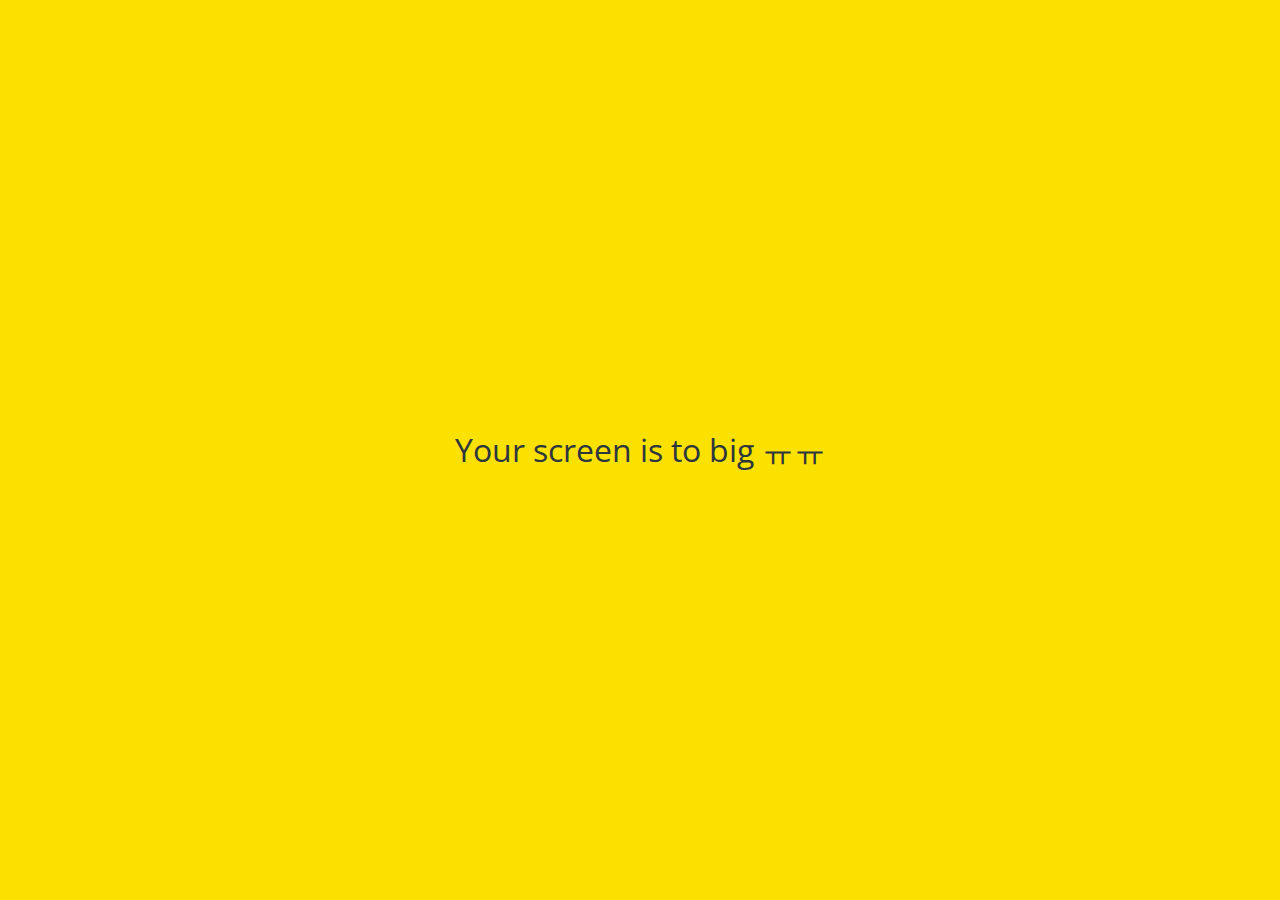
==== chats.html @ 45a5c06d "finish" ====
<!DOCTYPE html>
<html lang="en">
<head>
    <link rel="stylesheet" href="css/styles.css">
    <meta charset="UTF-8">
    <meta name="viewport" content="width=device-width, initial-scale=1.0">
    <title>chats - Kokoa Clone</title>
</head>
<body>
    <div class="status-bar">
        <div class="status-bar__column"> 
            <span>No Service</span>
            <i class="fas fa-wifi"></i>
        </div>
        <div class="status-bar__column">
            <span>18:43</span>
        </div>
        <div class="status-bar__column">
            <span>110%</span>
            <i class="fas fa-battery-full fa-lg"></i>
            <i class="fas  fa-bolt"></i>
        </div>
    </div>

    <header class="screen-header">
        <h1 class="screen-header__title">Chats</h1>
        <div class="screen-header__icons">
            <span><i class="fas fa-search fa-lg"></i></span>
            <span><i class="far fa-comment-dots fa-lg"></i></span>
            <span><i class="fas fa-music fa-lg"></i></span>
            <span><i class="fas fa-cog fa-lg"></i></span>
        </div>
    </header>
    
    <main class="main-screen">
        <a href="chat.html">
            <div class="user-component">
            <div class="user-component__column">
                <img src="https://blogfiles.pstatic.net/MjAyMDEyMjNfMjU0/MDAxNjA4NzExNDc4OTky.vDZkO_79zdnasndqN_MOZVtrbWW8pbufLagV5FGf110g.n6HvKSxREeeCTZLCZm2JuDv992dsYxtdaArlkksvt-og.JPEG.skfus0704/IMG_1125.jpg"
                    class="user-component__avatar user-component__avatar"/>
                <div class="user-component__text">
                    <h4 class="user-component__title">betterlee</h4>
                    <h6 class="user-component__subtitle">Please Check My Kokoa Account Info</h6>                </div>
            </div>
            <div class="user-component__column">
                <span class="user-component__time">21:22</span>
                <div class="badge">1</div>
            </div>
            </div>
        </a>
    </main>
    
    
    <nav class="nav">
        <ul class="nav__list">
            <li class="nav__btn">
                <a class="nav__link" href="friends.html">
                    <i class="far fa-user fa-2x"></i>
                </a>
            </li>
            <li class="nav__btn">
                <a class="nav__link" href="chats.html">
                    <span class="nav__notification badge">1</span>
                    <i class="fas fa-comment fa-2x"></i>
                </a>
            </li>
            <li class="nav__btn">
                <a class="nav__link" href="find.html">
                    <i class="fas fa-search fa-2x"></i>
                </a>
            </li>
            <li class="nav__btn">
                <a class="nav__link" href="more.html">
                    <span class="nav__dot"></span>
                    <i class="fas fa-ellipsis-h fa-2x"></i>
                </a>
            </li>
        </ul>
    </nav>

    <div id="no-mobile">
        <span>Your screen is to big ㅠㅠ </span>
    </div>

    <script
    src="https://kit.fontawesome.com/6478f529f2.js"
    crossorigin="anonymous"></script>
</body>
</html>
---- css/styles.css ----
@import url("https://fonts.googleapis.com/css2?family=Open+Sans:wght@400;600&display=swap");
@import "reset.css";
@import "variable.css";

/*Components*/
@import "components/status-bar.css";
@import "components/nav-bar.css";
@import "components/screen-header.css";
@import "components/user-component.css";
@import "components/badge.css";
@import "components/icon-row.css";
@import "components/alt-screen-header.css";
@import "components/no-mobile.css";

/*Screens*/
@import "screens/login-form.css";
@import "screens/friends.css";
@import "screens/find.css";
@import "screens/more.css";
@import "screens/settings.css";
@import "screens/chat.css";
body {
  font-family: "Open Sans", sans-serif;
}
.main-screen {
  padding: 0px var(--horizontal-space);
}
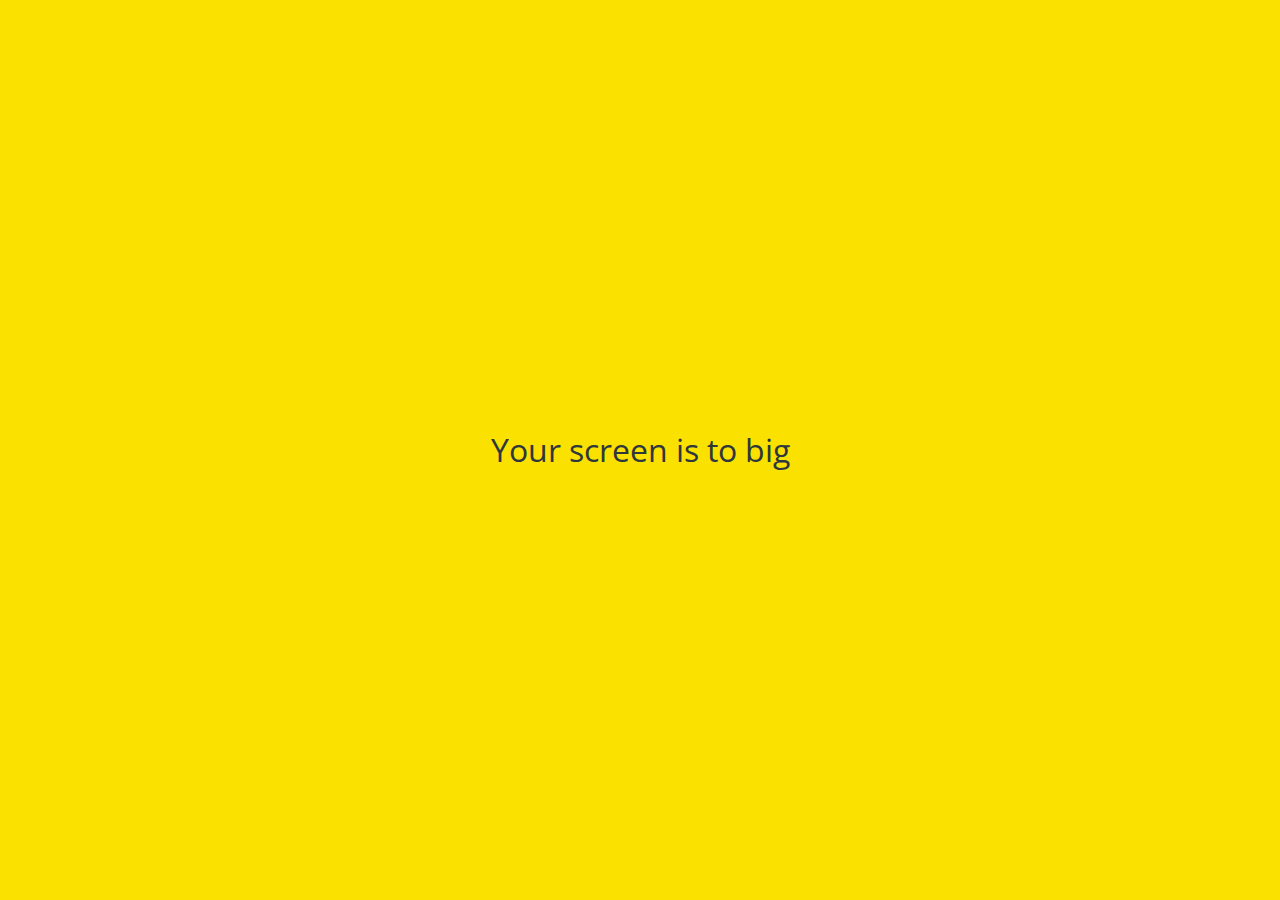
==== commit e5b73e40: "ffinish" ====
--- a/chats.html
+++ b/chats.html
@@ -79,7 +79,7 @@
     </nav>
 
     <div id="no-mobile">
-        <span>Your screen is to big ㅠㅠ </span>
+        <span>Your screen is to big  </span>
     </div>
 
     <script
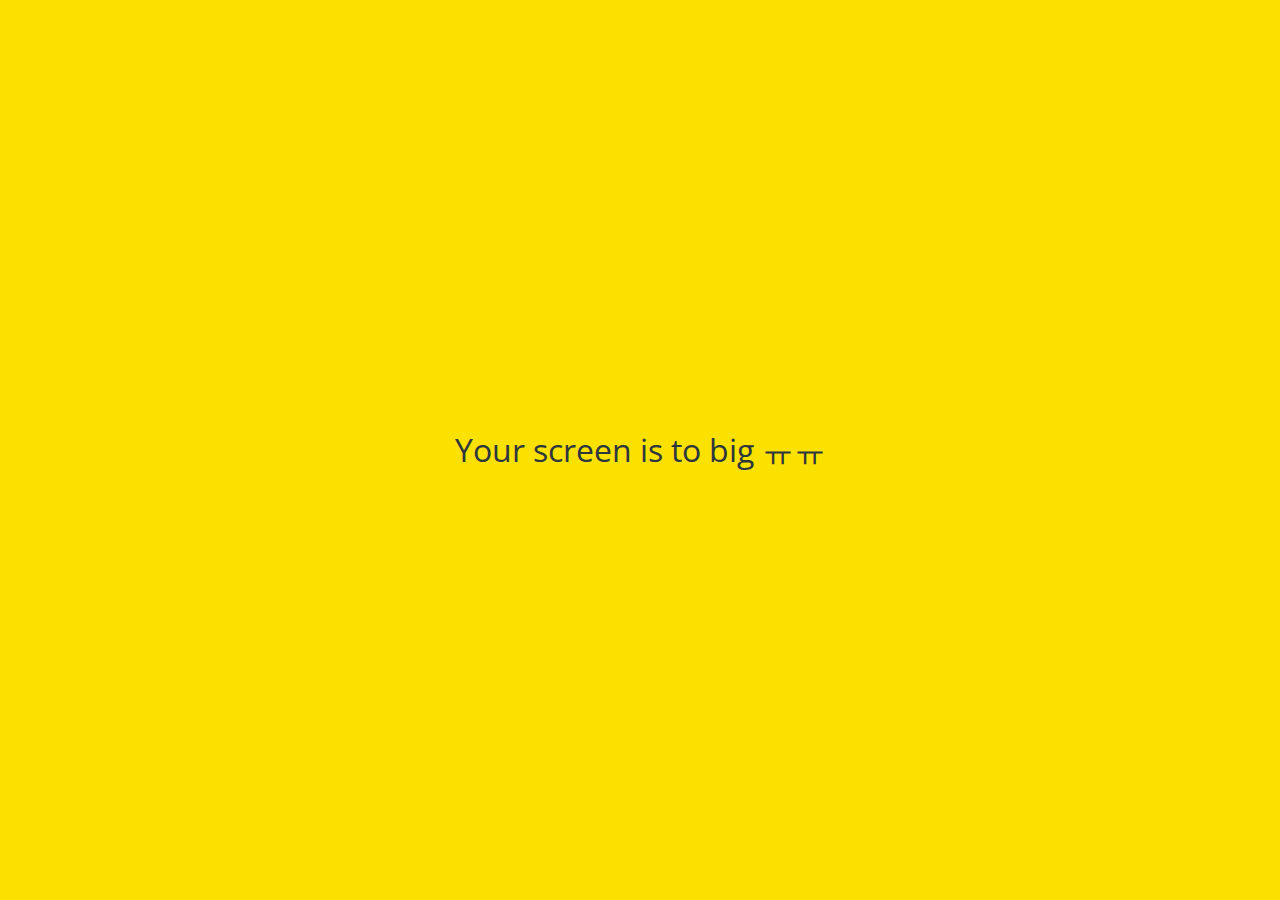
==== commit 06b59c3b: "end" ====
--- a/chats.html
+++ b/chats.html
@@ -36,10 +36,10 @@
         <a href="chat.html">
             <div class="user-component">
             <div class="user-component__column">
-                <img src="https://blogfiles.pstatic.net/MjAyMDEyMjNfMjU0/MDAxNjA4NzExNDc4OTky.vDZkO_79zdnasndqN_MOZVtrbWW8pbufLagV5FGf110g.n6HvKSxREeeCTZLCZm2JuDv992dsYxtdaArlkksvt-og.JPEG.skfus0704/IMG_1125.jpg"
+                <img src="https://images.unsplash.com/photo-1610958040611-bec60c40b701?ixid=MXwxMjA3fDB8MHxlZGl0b3JpYWwtZmVlZHw4fHx8ZW58MHx8fA%3D%3D&ixlib=rb-1.2.1&auto=format&fit=crop&w=500&q=60"
                     class="user-component__avatar user-component__avatar"/>
                 <div class="user-component__text">
-                    <h4 class="user-component__title">betterlee</h4>
+                    <h4 class="user-component__title">jun</h4>
                     <h6 class="user-component__subtitle">Please Check My Kokoa Account Info</h6>                </div>
             </div>
             <div class="user-component__column">
@@ -79,7 +79,7 @@
     </nav>
 
     <div id="no-mobile">
-        <span>Your screen is to big  </span>
+        <span>Your screen is to big  ㅠㅠ</span>
     </div>
 
     <script
